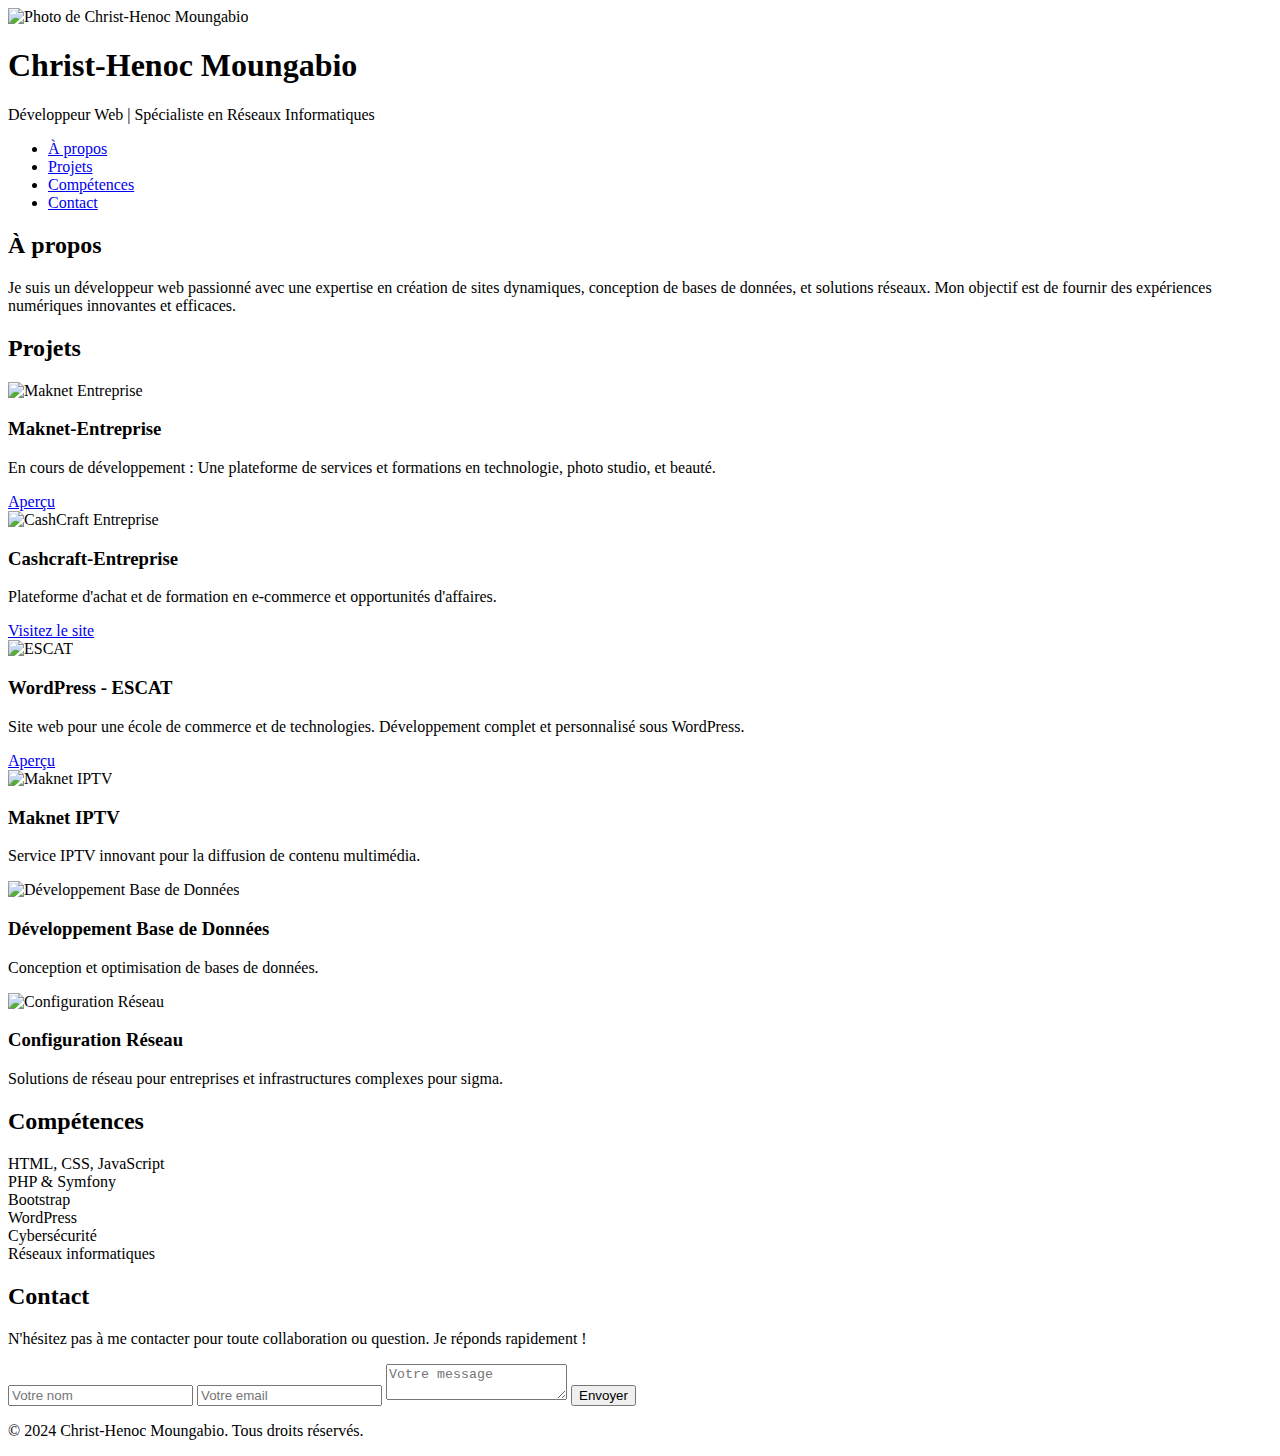
==== index.html @ abe34bca "Create index.html" ====
<!DOCTYPE html>
<html lang="fr">

<head>
    <meta charset="UTF-8">
    <meta name="viewport" content="width=device-width, initial-scale=1.0">
    <meta name="description"
        content="Portfolio de Christ-Henoc Moungabio, développeur web et spécialiste en réseaux informatiques.">
    <title>Portfolio - Christ-Henoc Moungabio</title>
    <script src="https://cdn.tailwindcss.com"></script>
    <link href="https://fonts.googleapis.com/css2?family=Poppins:wght@300;400;600&display=swap" rel="stylesheet">
    <link rel="stylesheet" href="css/style.css">
</head>

<body class="bg-gray-900 text-white font-poppins">
    <!-- Header -->
    <header class="bg-gray-800">
        <div class="container mx-auto p-6 flex flex-col lg:flex-row items-center justify-between">
            <div class="flex items-center gap-4">
                <img src="assets/profil.jpg" alt="Photo de Christ-Henoc Moungabio" class="rounded-full w-16 h-16">
                <div>
                    <h1 class="text-2xl font-bold">Christ-Henoc Moungabio</h1>
                    <p class="text-sm text-gray-400">Développeur Web | Spécialiste en Réseaux Informatiques</p>
                </div>
            </div>
            <nav class="mt-4 lg:mt-0">
                <ul class="flex gap-6">
                    <li><a href="#about" class="hover:text-teal-400">À propos</a></li>
                    <li><a href="#projects" class="hover:text-teal-400">Projets</a></li>
                    <li><a href="#skills" class="hover:text-teal-400">Compétences</a></li>
                    <li><a href="#contact" class="hover:text-teal-400">Contact</a></li>
                </ul>
            </nav>
        </div>
    </header>

    <main class="container mx-auto px-6">
        <!-- Section À propos -->
        <section id="about" class="py-16">
            <h2 class="text-3xl font-semibold text-teal-400 mb-4">À propos</h2>
            <p class="text-gray-300">Je suis un développeur web passionné avec une expertise en création de sites
                dynamiques, conception de bases de données, et solutions réseaux. Mon objectif est de fournir des
                expériences numériques innovantes et efficaces.</p>
        </section>

        <!-- Section Projets -->
        <section id="projects" class="py-16 bg-gray-800 rounded-lg">
            <h2 class="text-3xl font-semibold text-teal-400 mb-4">Projets</h2>
            <div class="grid grid-cols-1 md:grid-cols-2 lg:grid-cols-3 gap-6">
                <!-- Projet 1 -->
                <div class="bg-gray-700 p-4 rounded-lg hover:shadow-lg transform hover:scale-105 transition-all duration-300">
                    <img src="assets/Maknet.jpg" alt="Maknet Entreprise" class="rounded-full w-16 h-16 mb-4">
                    <h3 class="text-xl font-semibold text-white mb-2">Maknet-Entreprise</h3>
                    <p class="text-gray-400 mb-3">En cours de développement : Une plateforme de services et formations
                        en technologie, photo studio, et beauté.</p>
                    <a href="https://maknet-entreprise.com/"
                        class="bg-teal-500 text-white py-2 px-4 rounded-lg hover:bg-teal-600 transition-all">Aperçu</a>
                </div>
                <!-- Projet 2 -->
                <div class="bg-gray-700 p-4 rounded-lg hover:shadow-lg transform hover:scale-105 transition-all duration-300">
                    <img src="assets/logo.ico" alt="CashCraft Entreprise" class="rounded-full w-16 h-16">
                    <h3 class="text-xl font-semibold text-white mb-2">Cashcraft-Entreprise</h3>
                    <p class="text-gray-400 mb-3">Plateforme d'achat et de formation en e-commerce
                        et opportunités d'affaires.</p>
                    <a href="https://cashcraft-entreprise.com" target="_blank"
                        class="bg-teal-500 text-white py-2 px-4 rounded-lg hover:bg-teal-600 transition-all">Visitez le
                        site</a>
                </div>
                <!-- Projet 3 -->
                <div class="bg-gray-700 p-4 rounded-lg hover:shadow-lg transform hover:scale-105 transition-all duration-300">
                    <img src="assets/Escat.jpg" alt="ESCAT" class="rounded-full w-16 h-16">
                    <h3 class="text-xl font-semibold text-white mb-2">WordPress - ESCAT</h3>
                    <p class="text-gray-400 mb-3">Site web pour une école de commerce et de technologies. Développement
                        complet et personnalisé sous WordPress.</p>
                    <a href="https://sites.google.com/d/110vL2m4mlYRX-9fJyFbw8MGM8kApNFzB/p/1dgsxPwKhVZNeOK1-9eMc0sPFSw7yBkin/edit"
                        class="bg-teal-500 text-white py-2 px-4 rounded-lg hover:bg-teal-600 transition-all">Aperçu</a>
                </div>
                <!-- Projet 4 -->
                <div class="bg-gray-700 p-4 rounded-lg hover:shadow-lg transform hover:scale-105 transition-all duration-300">
                    <img src="assets/iptv.jpg" alt="Maknet IPTV" class="rounded-full w-16 h-16">
                    <h3 class="text-xl font-semibold text-white mb-2">Maknet IPTV</h3>
                    <p class="text-gray-400 mb-3">Service IPTV innovant pour la diffusion de contenu multimédia.</p>
                </div>
                <!-- Projet 5 -->
                <div class="bg-gray-700 p-4 rounded-lg hover:shadow-lg transform hover:scale-105 transition-all duration-300">
                    <img src="assets/database.jpg" alt="Développement Base de Données" class="rounded-full w-16 h-16">
                    <h3 class="text-xl font-semibold text-white mb-2">Développement Base de Données</h3>
                    <p class="text-gray-400 mb-3">Conception et optimisation de bases de données.</p>
                </div>
                <!-- Projet 6 -->
                <div class="bg-gray-700 p-4 rounded-lg hover:shadow-lg transform hover:scale-105 transition-all duration-300">
                    <img src="assets/network.jpg" alt="Configuration Réseau" class="w-full rounded-lg mb-4">
                    <h3 class="text-xl font-semibold text-white mb-2">Configuration Réseau</h3>
                    <p class="text-gray-400 mb-3">Solutions de réseau pour entreprises et infrastructures complexes pour sigma.</p>
                </div>
            </div>
        </section>

        <!-- Section Compétences -->
        <section id="skills" class="py-16">
            <h2 class="text-3xl font-semibold text-teal-400 mb-4">Compétences</h2>
            <div class="grid grid-cols-2 sm:grid-cols-3 lg:grid-cols-4 gap-6 text-center">
                <div class="bg-gray-700 p-4 rounded-lg">HTML, CSS, JavaScript</div>
                <div class="bg-gray-700 p-4 rounded-lg">PHP & Symfony</div>
                <div class="bg-gray-700 p-4 rounded-lg">Bootstrap</div>
                <div class="bg-gray-700 p-4 rounded-lg">WordPress</div>
                <div class="bg-gray-700 p-4 rounded-lg">Cybersécurité</div>
                <div class="bg-gray-700 p-4 rounded-lg">Réseaux informatiques</div>
            </div>
        </section>

        <!-- Section Contact -->
        <section id="contact" class="py-16 bg-gray-800 rounded-lg">
            <h2 class="text-3xl font-semibold text-teal-400 mb-4">Contact</h2>
            <p class="text-gray-300 mb-6">N'hésitez pas à me contacter pour toute collaboration ou question. Je réponds
                rapidement !</p>
            <form action="https://formspree.io/f/mg.christ.henoc@gmail.com" method="POST" class="grid grid-cols-1 md:grid-cols-2 gap-4">
                <input type="text" name="name" placeholder="Votre nom"
                    class="p-3 rounded-lg bg-gray-900 text-gray-300 focus:outline-none focus:ring-2 focus:ring-teal-400"
                    required>
                <input type="email" name="email" placeholder="Votre email"
                    class="p-3 rounded-lg bg-gray-900 text-gray-300 focus:outline-none focus:ring-2 focus:ring-teal-400"
                    required>
                
                <textarea name="message" placeholder="Votre message"
                    class="p-3 rounded-lg bg-gray-900 text-gray-300 md:col-span-2 focus:outline-none focus:ring-2 focus:ring-blue-500"
                    required></textarea>
                <button type="submit"
                    class="bg-blue-500 hover:bg-blue-600 text-white py-3 rounded-lg md:col-span-2 transition-all">Envoyer</button>
            </form>
    </main>

    <footer class="py-6 bg-gray-900 text-center">
        <p>&copy; 2024 Christ-Henoc Moungabio. Tous droits réservés.</p>
    </footer>
</body>

</html>
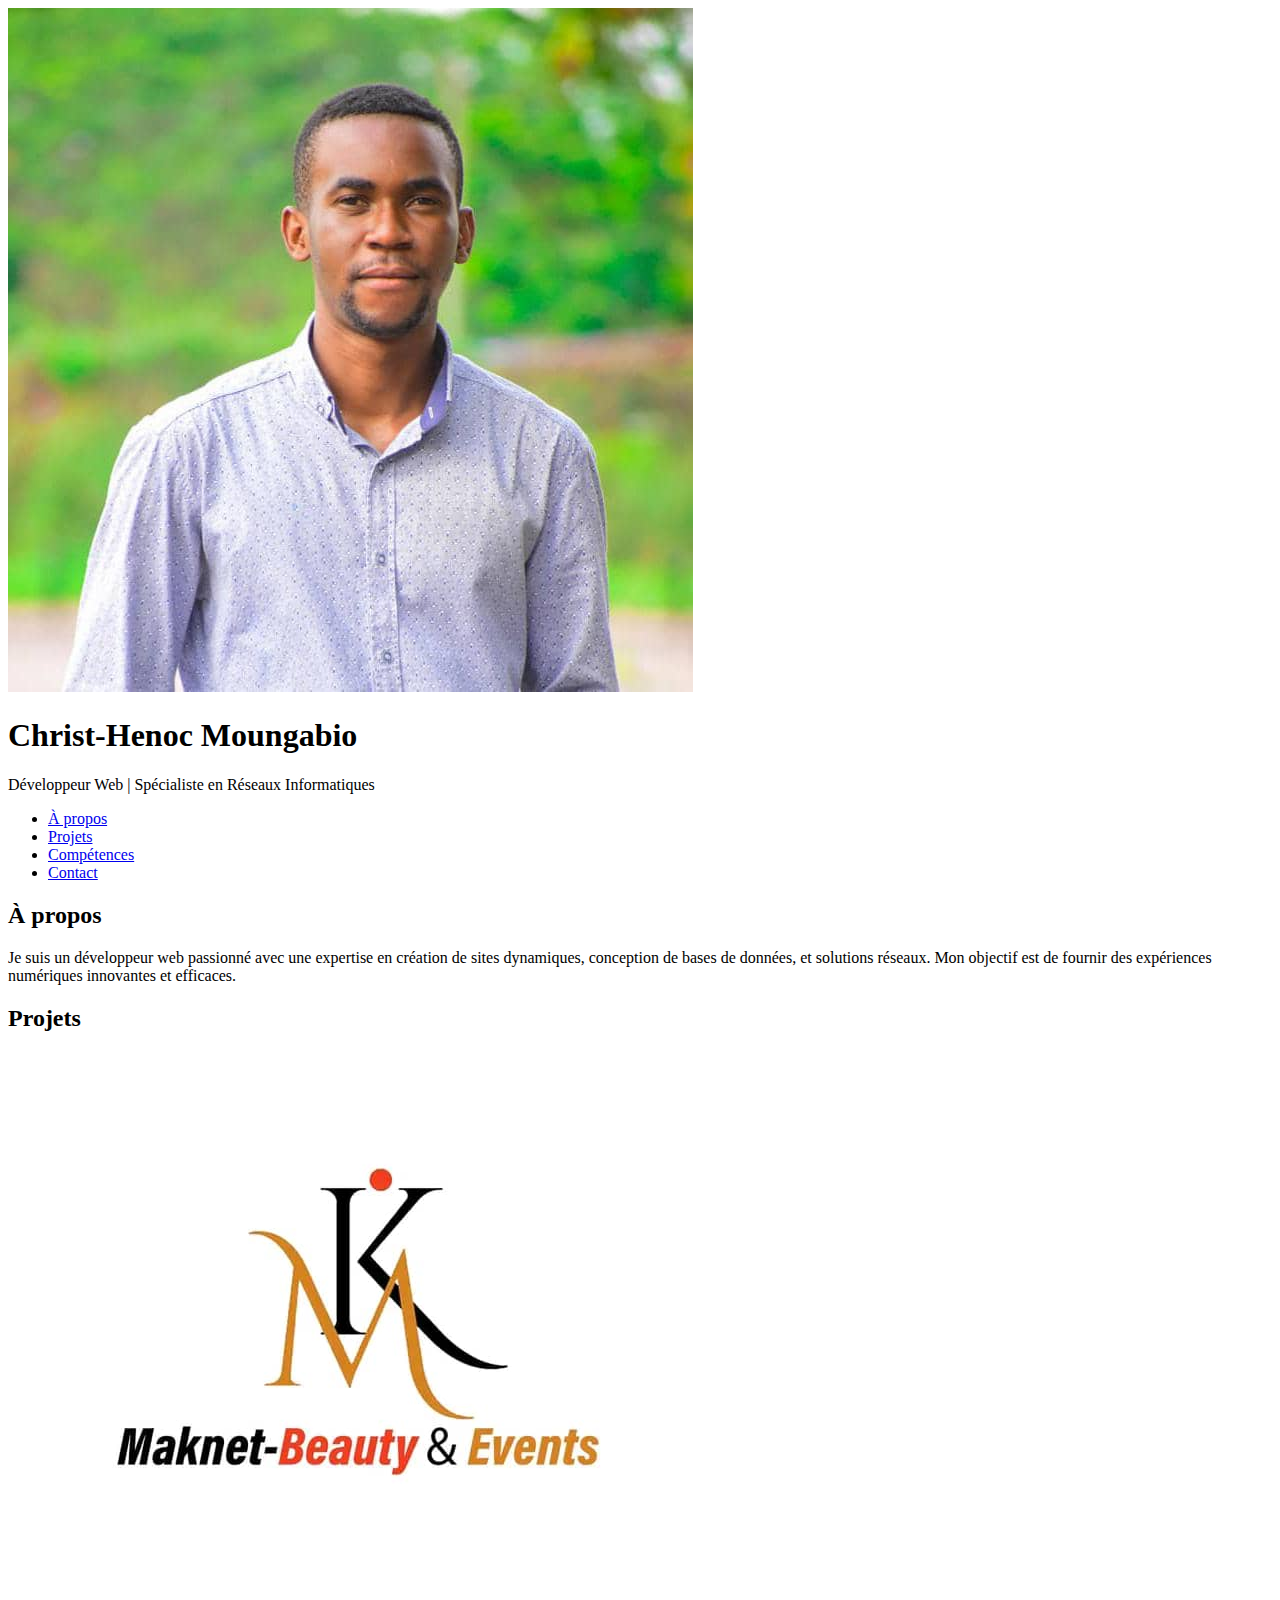
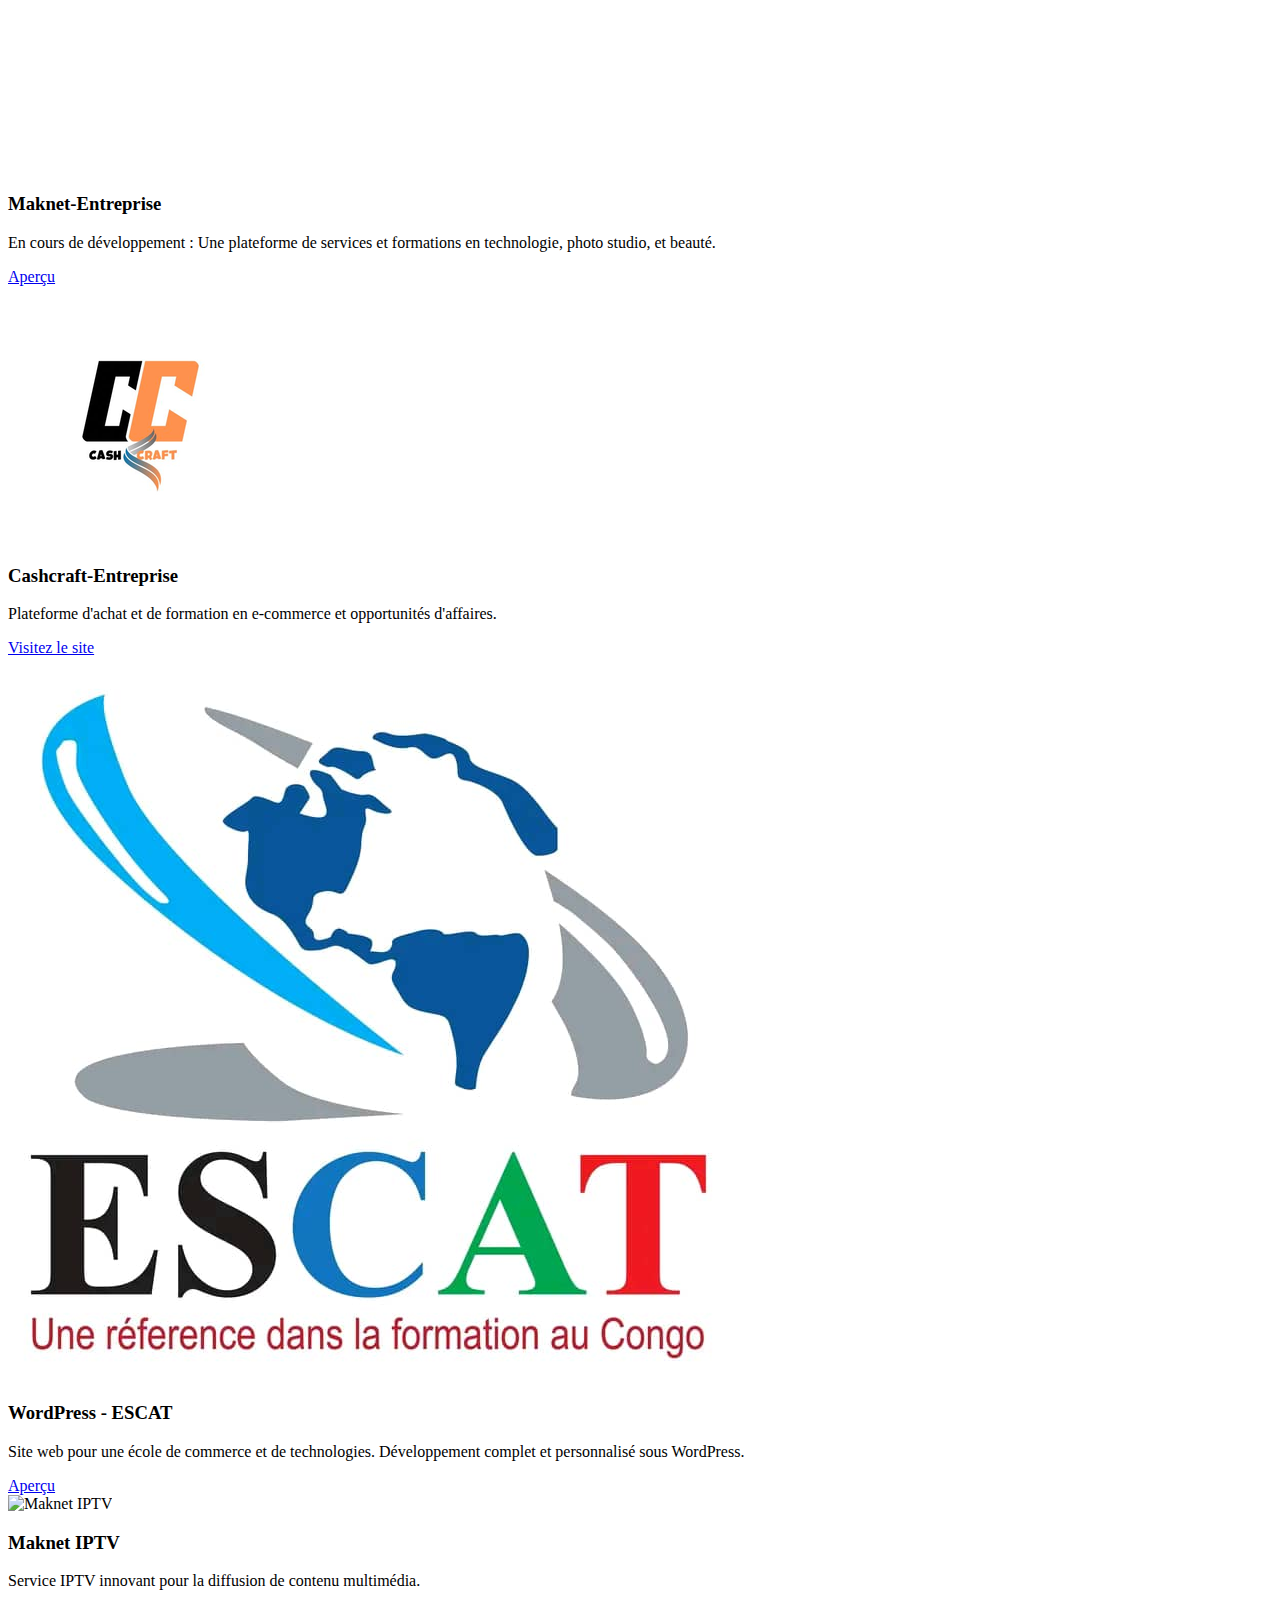
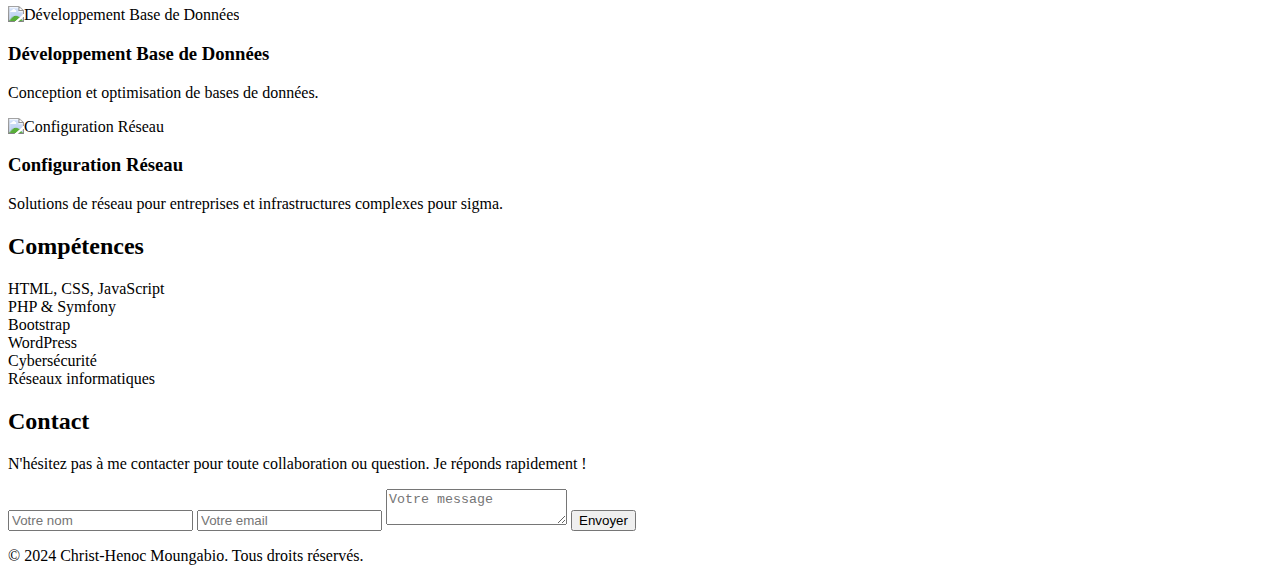
==== commit 7cb7d31e: "Update index.html" ====
--- a/index.html
+++ b/index.html
@@ -4,8 +4,7 @@
 <head>
     <meta charset="UTF-8">
     <meta name="viewport" content="width=device-width, initial-scale=1.0">
-    <meta name="description"
-        content="Portfolio de Christ-Henoc Moungabio, développeur web et spécialiste en réseaux informatiques.">
+    <meta name="description" content="Portfolio de Christ-Henoc Moungabio, développeur web et spécialiste en réseaux informatiques.">
     <title>Portfolio - Christ-Henoc Moungabio</title>
     <script src="https://cdn.tailwindcss.com"></script>
     <link href="https://fonts.googleapis.com/css2?family=Poppins:wght@300;400;600&display=swap" rel="stylesheet">
@@ -24,11 +23,12 @@
                 </div>
             </div>
             <nav class="mt-4 lg:mt-0">
-                <ul class="flex gap-6">
-                    <li><a href="#about" class="hover:text-teal-400">À propos</a></li>
-                    <li><a href="#projects" class="hover:text-teal-400">Projets</a></li>
-                    <li><a href="#skills" class="hover:text-teal-400">Compétences</a></li>
-                    <li><a href="#contact" class="hover:text-teal-400">Contact</a></li>
+                <ul class="nav-scroll">
+                    <li><a href="#about">À propos</a></li>
+                    <li><a href="#projects">Projets</a></li>
+                    <li><a href="#skills">Compétences</a></li>
+                    <li><a href="#contact">Contact</a></li>
+                     
                 </ul>
             </nav>
         </div>
@@ -48,7 +48,8 @@
             <h2 class="text-3xl font-semibold text-teal-400 mb-4">Projets</h2>
             <div class="grid grid-cols-1 md:grid-cols-2 lg:grid-cols-3 gap-6">
                 <!-- Projet 1 -->
-                <div class="bg-gray-700 p-4 rounded-lg hover:shadow-lg transform hover:scale-105 transition-all duration-300">
+                <div
+                    class="bg-gray-700 p-4 rounded-lg hover:shadow-lg transform hover:scale-105 transition-all duration-300">
                     <img src="assets/Maknet.jpg" alt="Maknet Entreprise" class="rounded-full w-16 h-16 mb-4">
                     <h3 class="text-xl font-semibold text-white mb-2">Maknet-Entreprise</h3>
                     <p class="text-gray-400 mb-3">En cours de développement : Une plateforme de services et formations
@@ -57,7 +58,8 @@
                         class="bg-teal-500 text-white py-2 px-4 rounded-lg hover:bg-teal-600 transition-all">Aperçu</a>
                 </div>
                 <!-- Projet 2 -->
-                <div class="bg-gray-700 p-4 rounded-lg hover:shadow-lg transform hover:scale-105 transition-all duration-300">
+                <div
+                    class="bg-gray-700 p-4 rounded-lg hover:shadow-lg transform hover:scale-105 transition-all duration-300">
                     <img src="assets/logo.ico" alt="CashCraft Entreprise" class="rounded-full w-16 h-16">
                     <h3 class="text-xl font-semibold text-white mb-2">Cashcraft-Entreprise</h3>
                     <p class="text-gray-400 mb-3">Plateforme d'achat et de formation en e-commerce
@@ -67,7 +69,8 @@
                         site</a>
                 </div>
                 <!-- Projet 3 -->
-                <div class="bg-gray-700 p-4 rounded-lg hover:shadow-lg transform hover:scale-105 transition-all duration-300">
+                <div
+                    class="bg-gray-700 p-4 rounded-lg hover:shadow-lg transform hover:scale-105 transition-all duration-300">
                     <img src="assets/Escat.jpg" alt="ESCAT" class="rounded-full w-16 h-16">
                     <h3 class="text-xl font-semibold text-white mb-2">WordPress - ESCAT</h3>
                     <p class="text-gray-400 mb-3">Site web pour une école de commerce et de technologies. Développement
@@ -76,22 +79,26 @@
                         class="bg-teal-500 text-white py-2 px-4 rounded-lg hover:bg-teal-600 transition-all">Aperçu</a>
                 </div>
                 <!-- Projet 4 -->
-                <div class="bg-gray-700 p-4 rounded-lg hover:shadow-lg transform hover:scale-105 transition-all duration-300">
+                <div
+                    class="bg-gray-700 p-4 rounded-lg hover:shadow-lg transform hover:scale-105 transition-all duration-300">
                     <img src="assets/iptv.jpg" alt="Maknet IPTV" class="rounded-full w-16 h-16">
                     <h3 class="text-xl font-semibold text-white mb-2">Maknet IPTV</h3>
                     <p class="text-gray-400 mb-3">Service IPTV innovant pour la diffusion de contenu multimédia.</p>
                 </div>
                 <!-- Projet 5 -->
-                <div class="bg-gray-700 p-4 rounded-lg hover:shadow-lg transform hover:scale-105 transition-all duration-300">
+                <div
+                    class="bg-gray-700 p-4 rounded-lg hover:shadow-lg transform hover:scale-105 transition-all duration-300">
                     <img src="assets/database.jpg" alt="Développement Base de Données" class="rounded-full w-16 h-16">
                     <h3 class="text-xl font-semibold text-white mb-2">Développement Base de Données</h3>
                     <p class="text-gray-400 mb-3">Conception et optimisation de bases de données.</p>
                 </div>
                 <!-- Projet 6 -->
-                <div class="bg-gray-700 p-4 rounded-lg hover:shadow-lg transform hover:scale-105 transition-all duration-300">
+                <div
+                    class="bg-gray-700 p-4 rounded-lg hover:shadow-lg transform hover:scale-105 transition-all duration-300">
                     <img src="assets/network.jpg" alt="Configuration Réseau" class="w-full rounded-lg mb-4">
                     <h3 class="text-xl font-semibold text-white mb-2">Configuration Réseau</h3>
-                    <p class="text-gray-400 mb-3">Solutions de réseau pour entreprises et infrastructures complexes pour sigma.</p>
+                    <p class="text-gray-400 mb-3">Solutions de réseau pour entreprises et infrastructures complexes pour
+                        sigma.</p>
                 </div>
             </div>
         </section>
@@ -114,14 +121,15 @@
             <h2 class="text-3xl font-semibold text-teal-400 mb-4">Contact</h2>
             <p class="text-gray-300 mb-6">N'hésitez pas à me contacter pour toute collaboration ou question. Je réponds
                 rapidement !</p>
-            <form action="https://formspree.io/f/mg.christ.henoc@gmail.com" method="POST" class="grid grid-cols-1 md:grid-cols-2 gap-4">
+            <form action="https://formspree.io/f/mg.christ.henoc@gmail.com" method="POST"
+                class="grid grid-cols-1 md:grid-cols-2 gap-4">
                 <input type="text" name="name" placeholder="Votre nom"
                     class="p-3 rounded-lg bg-gray-900 text-gray-300 focus:outline-none focus:ring-2 focus:ring-teal-400"
                     required>
                 <input type="email" name="email" placeholder="Votre email"
                     class="p-3 rounded-lg bg-gray-900 text-gray-300 focus:outline-none focus:ring-2 focus:ring-teal-400"
                     required>
-                
+
                 <textarea name="message" placeholder="Votre message"
                     class="p-3 rounded-lg bg-gray-900 text-gray-300 md:col-span-2 focus:outline-none focus:ring-2 focus:ring-blue-500"
                     required></textarea>
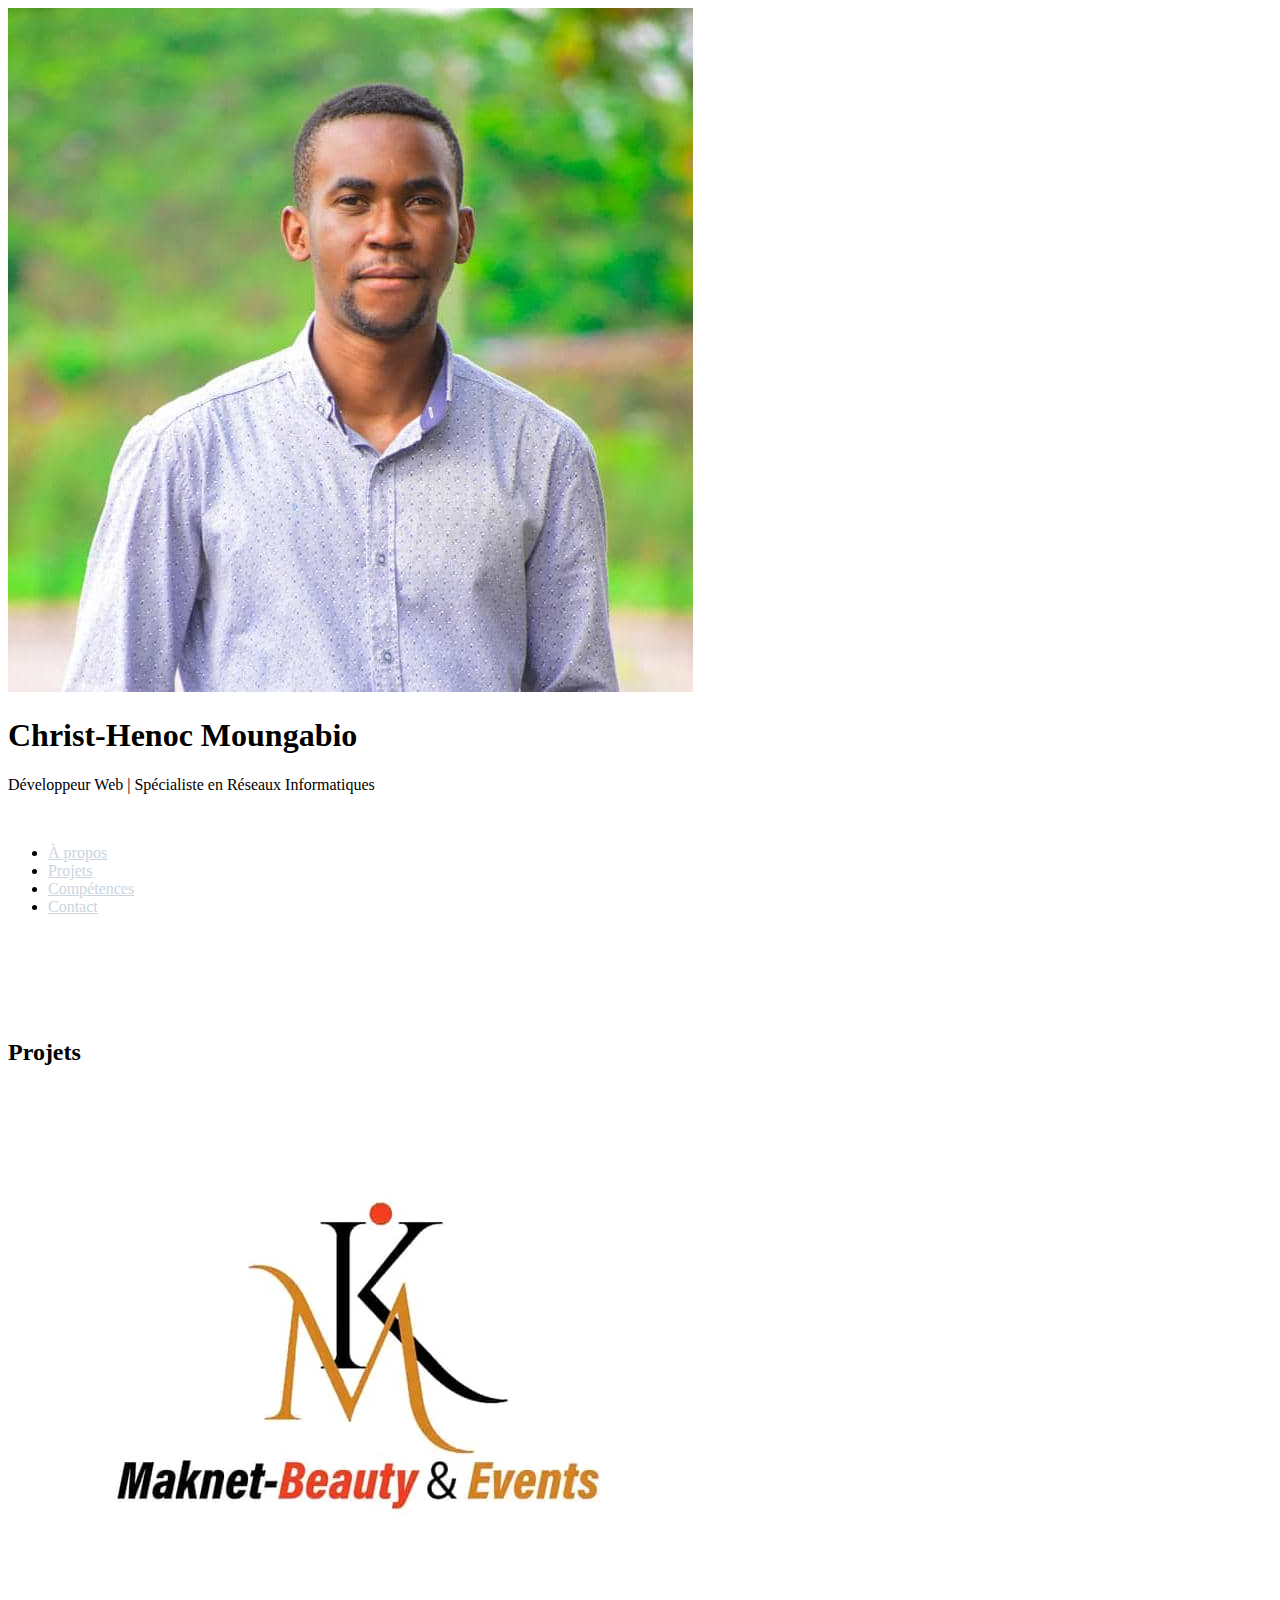
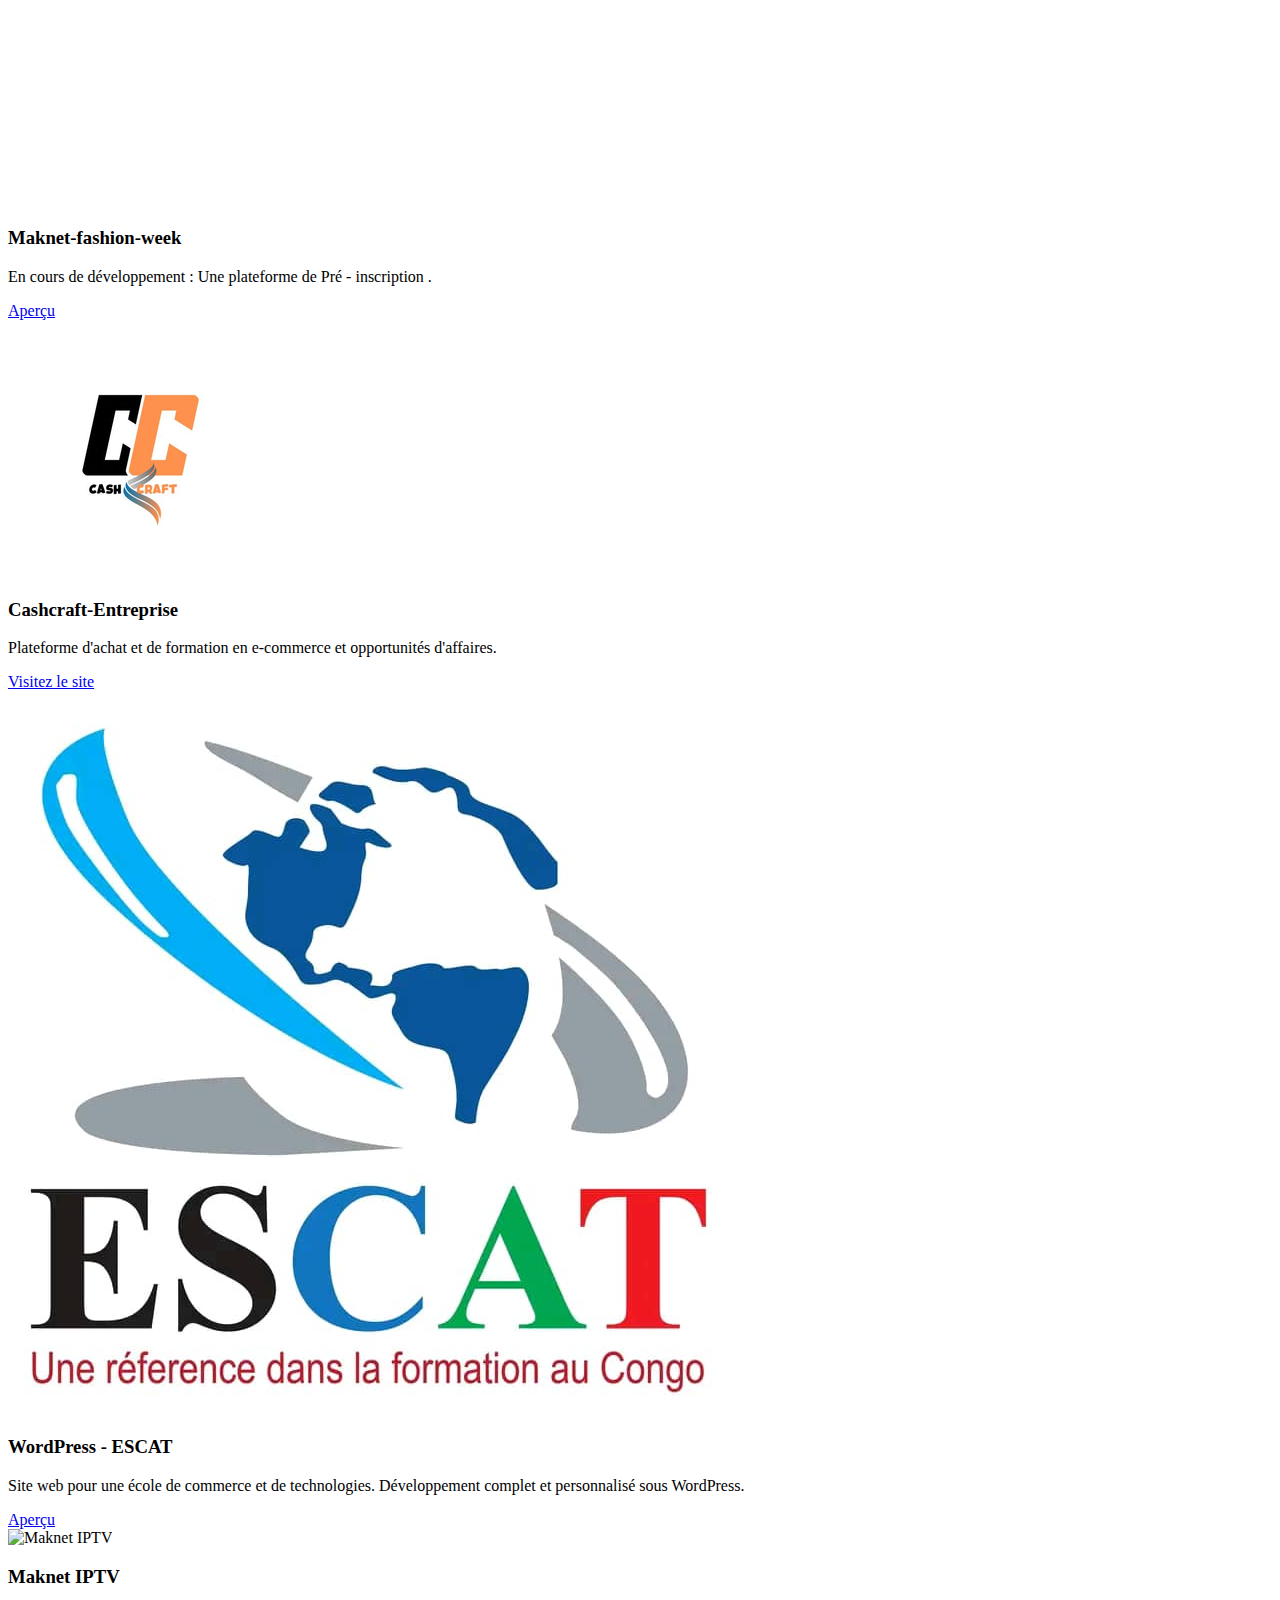
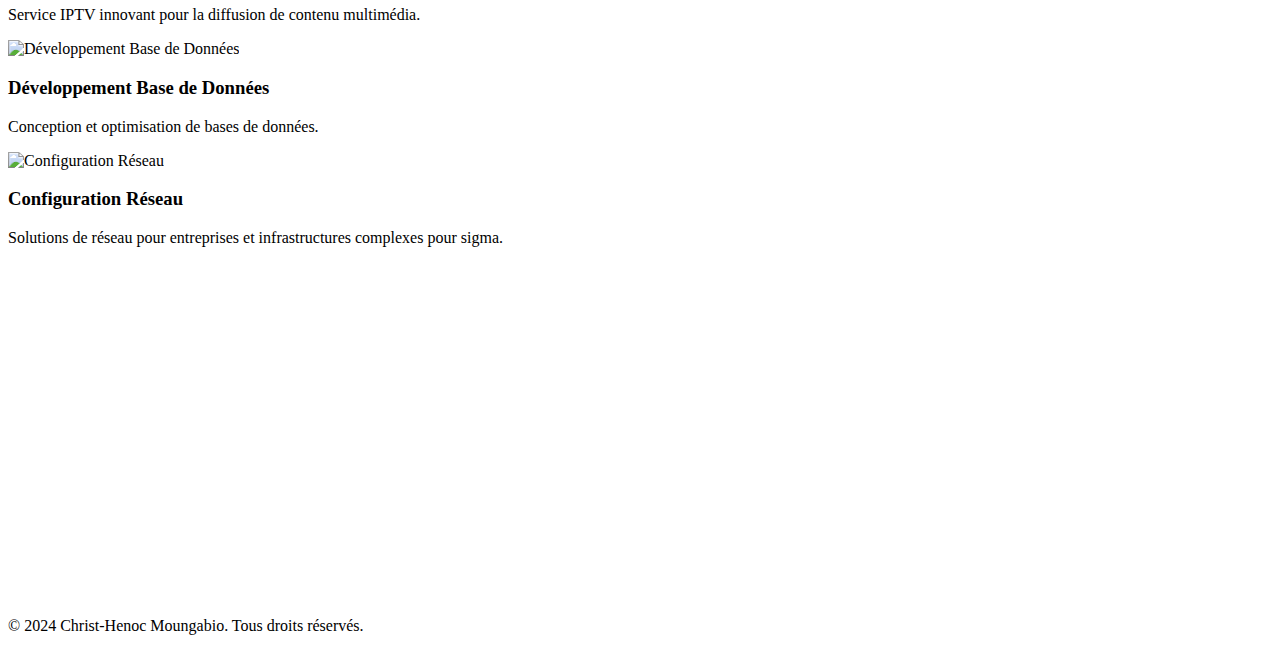
==== commit 3774998f: "Update index.html" ====
--- a/index.html
+++ b/index.html
@@ -8,7 +8,33 @@
     <title>Portfolio - Christ-Henoc Moungabio</title>
     <script src="https://cdn.tailwindcss.com"></script>
     <link href="https://fonts.googleapis.com/css2?family=Poppins:wght@300;400;600&display=swap" rel="stylesheet">
-    <link rel="stylesheet" href="css/style.css">
+    <style>
+        body {
+            scroll-behavior: smooth;
+        }
+
+        .nav-scroll a {
+            color: #cbd5e0;
+            transition: color 0.3s;
+        }
+
+        .nav-scroll a:hover {
+            color: #38b2ac;
+        }
+
+        .fade-in {
+            opacity: 0;
+            transform: translateY(20px);
+            animation: fadeIn 1s forwards;
+        }
+
+        @keyframes fadeIn {
+            to {
+                opacity: 1;
+                transform: translateY(0);
+            }
+        }
+    </style>
 </head>
 
 <body class="bg-gray-900 text-white font-poppins">
@@ -20,27 +46,25 @@
                 <div>
                     <h1 class="text-2xl font-bold">Christ-Henoc Moungabio</h1>
                     <p class="text-sm text-gray-400">Développeur Web | Spécialiste en Réseaux Informatiques</p>
-                </div>
+                </div><br>
             </div>
-            <nav class="mt-4 lg:mt-0">
-                <ul class="nav-scroll">
-                    <li><a href="#about">À propos</a></li>
-                    <li><a href="#projects">Projets</a></li>
-                    <li><a href="#skills">Compétences</a></li>
-                    <li><a href="#contact">Contact</a></li>
-                     
+            <nav class="mt-4 lg:mt-0 overflow-x-auto">
+                <ul class="flex space-x-6 nav-scroll flex-nowrap w-full">
+                    <li class="flex-shrink-0 w-1/3 text-center"><a href="#about">À propos</a></li>
+                    <li class="flex-shrink-0 w-1/3 text-center"><a href="#projects">Projets</a></li>
+                    <li class="flex-shrink-0 w-1/3 text-center"><a href="#skills">Compétences</a></li>
+                    <li class="flex-shrink-0 w-1/3 text-center"><a href="#contact">Contact</a></li>
                 </ul>
             </nav>
+            
         </div>
     </header>
 
     <main class="container mx-auto px-6">
         <!-- Section À propos -->
-        <section id="about" class="py-16">
+        <section id="about" class="py-16 fade-in">
             <h2 class="text-3xl font-semibold text-teal-400 mb-4">À propos</h2>
-            <p class="text-gray-300">Je suis un développeur web passionné avec une expertise en création de sites
-                dynamiques, conception de bases de données, et solutions réseaux. Mon objectif est de fournir des
-                expériences numériques innovantes et efficaces.</p>
+            <p class="text-gray-300">Je suis un développeur web passionné avec une expertise en création de sites dynamiques, conception de bases de données et solutions réseaux. Mon objectif est de fournir des expériences numériques innovantes et efficaces.</p>
         </section>
 
         <!-- Section Projets -->
@@ -51,10 +75,9 @@
                 <div
                     class="bg-gray-700 p-4 rounded-lg hover:shadow-lg transform hover:scale-105 transition-all duration-300">
                     <img src="assets/Maknet.jpg" alt="Maknet Entreprise" class="rounded-full w-16 h-16 mb-4">
-                    <h3 class="text-xl font-semibold text-white mb-2">Maknet-Entreprise</h3>
-                    <p class="text-gray-400 mb-3">En cours de développement : Une plateforme de services et formations
-                        en technologie, photo studio, et beauté.</p>
-                    <a href="https://maknet-entreprise.com/"
+                    <h3 class="text-xl font-semibold text-white mb-2">Maknet-fashion-week</h3>
+                    <p class="text-gray-400 mb-3">En cours de développement : Une plateforme de Pré - inscription .</p>
+                    <a href="https://maknet-fashion-week.com/"
                         class="bg-teal-500 text-white py-2 px-4 rounded-lg hover:bg-teal-600 transition-all">Aperçu</a>
                 </div>
                 <!-- Projet 2 -->
@@ -104,38 +127,35 @@
         </section>
 
         <!-- Section Compétences -->
-        <section id="skills" class="py-16">
+        <section id="skills" class="py-16 fade-in">
             <h2 class="text-3xl font-semibold text-teal-400 mb-4">Compétences</h2>
             <div class="grid grid-cols-2 sm:grid-cols-3 lg:grid-cols-4 gap-6 text-center">
                 <div class="bg-gray-700 p-4 rounded-lg">HTML, CSS, JavaScript</div>
                 <div class="bg-gray-700 p-4 rounded-lg">PHP & Symfony</div>
-                <div class="bg-gray-700 p-4 rounded-lg">Bootstrap</div>
+                <div class="bg-gray-700 p-4 rounded-lg">Bootstrap & Tailwind</div>
                 <div class="bg-gray-700 p-4 rounded-lg">WordPress</div>
-                <div class="bg-gray-700 p-4 rounded-lg">Cybersécurité</div>
                 <div class="bg-gray-700 p-4 rounded-lg">Réseaux informatiques</div>
+                <div class="bg-gray-700 p-4 rounded-lg">Bases de données MySQL</div>
+                <div class="bg-gray-700 p-4 rounded-lg">Docker</div>
+                <div class="bg-gray-700 p-4 rounded-lg">Git & GitHub</div>
             </div>
         </section>
 
+      
         <!-- Section Contact -->
-        <section id="contact" class="py-16 bg-gray-800 rounded-lg">
+        <section id="contact" class="py-16 bg-gray-800 rounded-lg fade-in">
             <h2 class="text-3xl font-semibold text-teal-400 mb-4">Contact</h2>
-            <p class="text-gray-300 mb-6">N'hésitez pas à me contacter pour toute collaboration ou question. Je réponds
-                rapidement !</p>
-            <form action="https://formspree.io/f/mg.christ.henoc@gmail.com" method="POST"
-                class="grid grid-cols-1 md:grid-cols-2 gap-4">
-                <input type="text" name="name" placeholder="Votre nom"
-                    class="p-3 rounded-lg bg-gray-900 text-gray-300 focus:outline-none focus:ring-2 focus:ring-teal-400"
-                    required>
-                <input type="email" name="email" placeholder="Votre email"
-                    class="p-3 rounded-lg bg-gray-900 text-gray-300 focus:outline-none focus:ring-2 focus:ring-teal-400"
-                    required>
-
-                <textarea name="message" placeholder="Votre message"
-                    class="p-3 rounded-lg bg-gray-900 text-gray-300 md:col-span-2 focus:outline-none focus:ring-2 focus:ring-blue-500"
-                    required></textarea>
-                <button type="submit"
-                    class="bg-blue-500 hover:bg-blue-600 text-white py-3 rounded-lg md:col-span-2 transition-all">Envoyer</button>
+            <p class="text-gray-300 mb-6">N'hésitez pas à me contacter pour toute collaboration ou question.</p>
+            <form action="https://formsubmit.co/mg.christ.henoc@gmail.com" method="POST" class="grid grid-cols-1 md:grid-cols-2 gap-4">
+                <!-- Email Configuration -->
+                <input type="hidden" name="_subject" value="Message depuis votre portfolio">
+                <input type="hidden" name="_captcha" value="false">
+                <input type="text" name="name" placeholder="Votre nom" class="p-3 rounded-lg bg-gray-900 text-gray-300 focus:outline-none focus:ring-2 focus:ring-teal-400" required>
+                <input type="email" name="email" placeholder="Votre email" class="p-3 rounded-lg bg-gray-900 text-gray-300 focus:outline-none focus:ring-2 focus:ring-teal-400" required>
+                <textarea name="message" placeholder="Votre message" class="p-3 rounded-lg bg-gray-900 text-gray-300 md:col-span-2 focus:outline-none focus:ring-2 focus:ring-blue-500" required></textarea>
+                <button type="submit" class="bg-blue-500 hover:bg-blue-600 text-white py-3 rounded-lg md:col-span-2 transition-all">Envoyer</button>
             </form>
+        </section>
     </main>
 
     <footer class="py-6 bg-gray-900 text-center">
